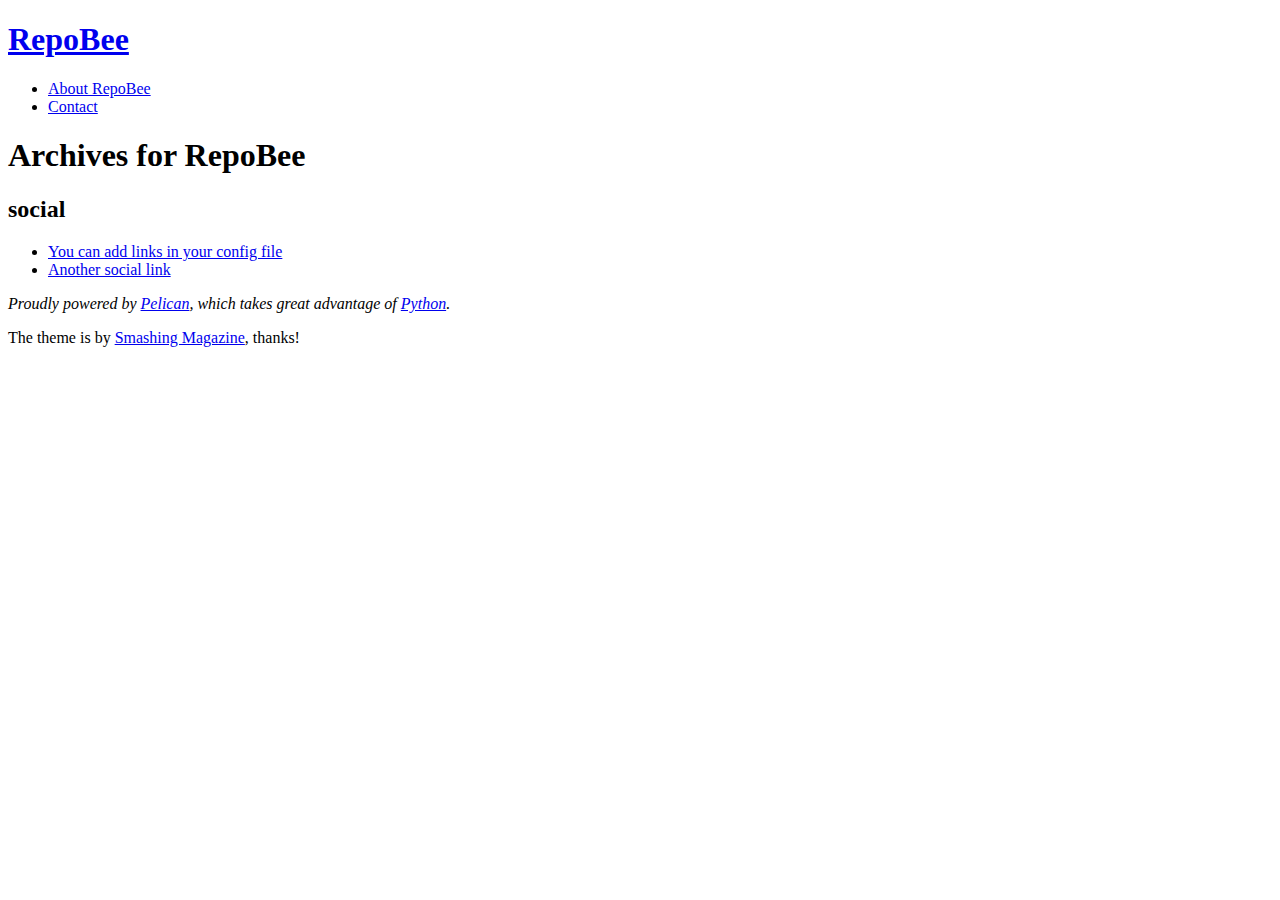
==== archives.html @ 9ee5b7c4 "Generate Pelican site" ====
<!DOCTYPE html>
<html lang="en">
<head>
        <meta charset="utf-8" />
        <title>RepoBee</title>
        <link rel="stylesheet" href="https://repobee.org/theme/css/main.css" />
</head>

<body id="index" class="home">
        <header id="banner" class="body">
                <h1><a href="https://repobee.org/">RepoBee </a></h1>
                <nav><ul>
                    <li><a href="https://repobee.org/">About RepoBee</a></li>
                    <li><a href="https://repobee.org/pages/contact.html">Contact</a></li>
                </ul></nav>
        </header><!-- /#banner -->
<section id="content" class="body">
<h1>Archives for RepoBee</h1>

<dl>
</dl>
</section>
        <section id="extras" class="body">
                <div class="social">
                        <h2>social</h2>
                        <ul>

                            <li><a href="#">You can add links in your config file</a></li>
                            <li><a href="#">Another social link</a></li>
                        </ul>
                </div><!-- /.social -->
        </section><!-- /#extras -->

        <footer id="contentinfo" class="body">
                <address id="about" class="vcard body">
                Proudly powered by <a href="http://getpelican.com/">Pelican</a>, which takes great advantage of <a href="http://python.org">Python</a>.
                </address><!-- /#about -->

                <p>The theme is by <a href="http://coding.smashingmagazine.com/2009/08/04/designing-a-html-5-layout-from-scratch/">Smashing Magazine</a>, thanks!</p>
        </footer><!-- /#contentinfo -->

</body>
</html>
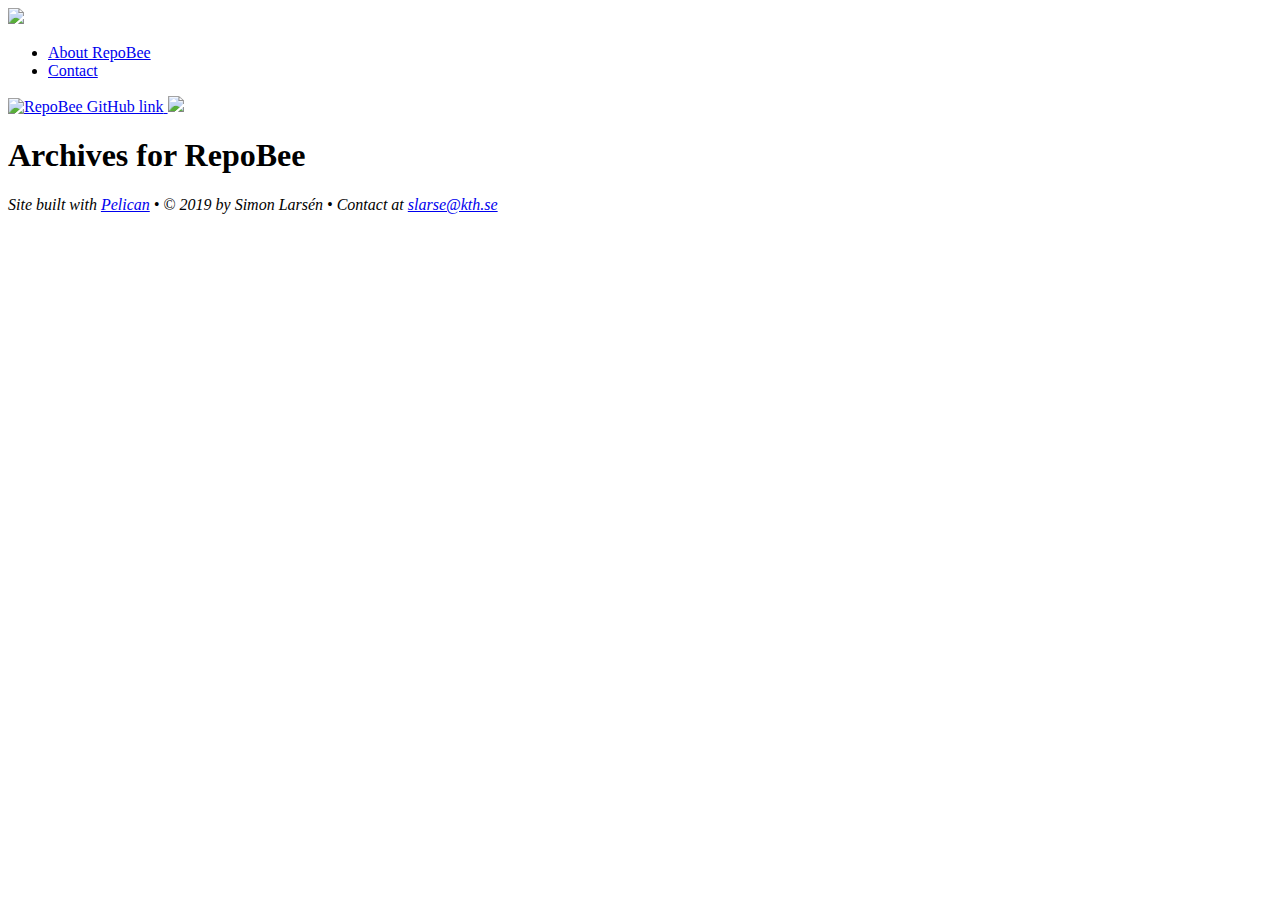
==== commit 01e319a6: "Generate Pelican site" ====
--- a/archives.html
+++ b/archives.html
@@ -1,43 +1,44 @@
 <!DOCTYPE html>
 <html lang="en">
 <head>
+        <title>RepoBee - Archives</title>
         <meta charset="utf-8" />
-        <title>RepoBee</title>
-        <link rel="stylesheet" href="https://repobee.org/theme/css/main.css" />
+        <link href="https://repobee.org/theme/css/main.css" rel="stylesheet"/>
 </head>
 
 <body id="index" class="home">
-        <header id="banner" class="body">
-                <h1><a href="https://repobee.org/">RepoBee </a></h1>
-                <nav><ul>
-                    <li><a href="https://repobee.org/">About RepoBee</a></li>
-                    <li><a href="https://repobee.org/pages/contact.html">Contact</a></li>
-                </ul></nav>
-        </header><!-- /#banner -->
-<section id="content" class="body">
+
+<div class="grid-container">
+    <header id="banner" class="row-item">
+            <a href="https://repobee.org/">
+            <img class="site-banner" src="/images/RepoBee_large-black.png">
+</a>
+    </header><!-- /#banner -->
+    <nav id="menu" class="middle-row-item"><ul>
+        <li><a href="https://repobee.org/">About RepoBee</a></li>
+        <li><a href="https://repobee.org/pages/contact.html">Contact</a></li>
+    </ul>
+        <a class="social" href="https://github.com/repobee/repobee">
+            <img src="https://repobee.org/theme/images/icons/github.png" alt="RepoBee GitHub link">
+        </a>
+        <a class="social" href="https://repobee.readthedocs.io">
+            <img src="https://repobee.org/theme/images/logo-dark.png">
+        </a>
+
+	</nav><!-- /#menu -->
+    <div class="primary-content middle-columns-content">
 <h1>Archives for RepoBee</h1>
 
 <dl>
 </dl>
-</section>
-        <section id="extras" class="body">
-                <div class="social">
-                        <h2>social</h2>
-                        <ul>
-
-                            <li><a href="#">You can add links in your config file</a></li>
-                            <li><a href="#">Another social link</a></li>
-                        </ul>
-                </div><!-- /.social -->
-        </section><!-- /#extras -->
-
-        <footer id="contentinfo" class="body">
-                <address id="about" class="vcard body">
-                Proudly powered by <a href="http://getpelican.com/">Pelican</a>, which takes great advantage of <a href="http://python.org">Python</a>.
-                </address><!-- /#about -->
-
-                <p>The theme is by <a href="http://coding.smashingmagazine.com/2009/08/04/designing-a-html-5-layout-from-scratch/">Smashing Magazine</a>, thanks!</p>
-        </footer><!-- /#contentinfo -->
-
+    </div>
+    <footer id="contentinfo" class="middle-row-item">
+            <address id="about" class="vcard body">
+            Site built with <a href="http://getpelican.com/">Pelican</a> •
+            © 2019 by Simon Larsén • Contact at
+            <a href="mailto:slarse@kth.se">slarse@kth.se</a>
+            </address><!-- /#about -->
+    </footer><!-- /#contentinfo -->
+</div>
 </body>
 </html>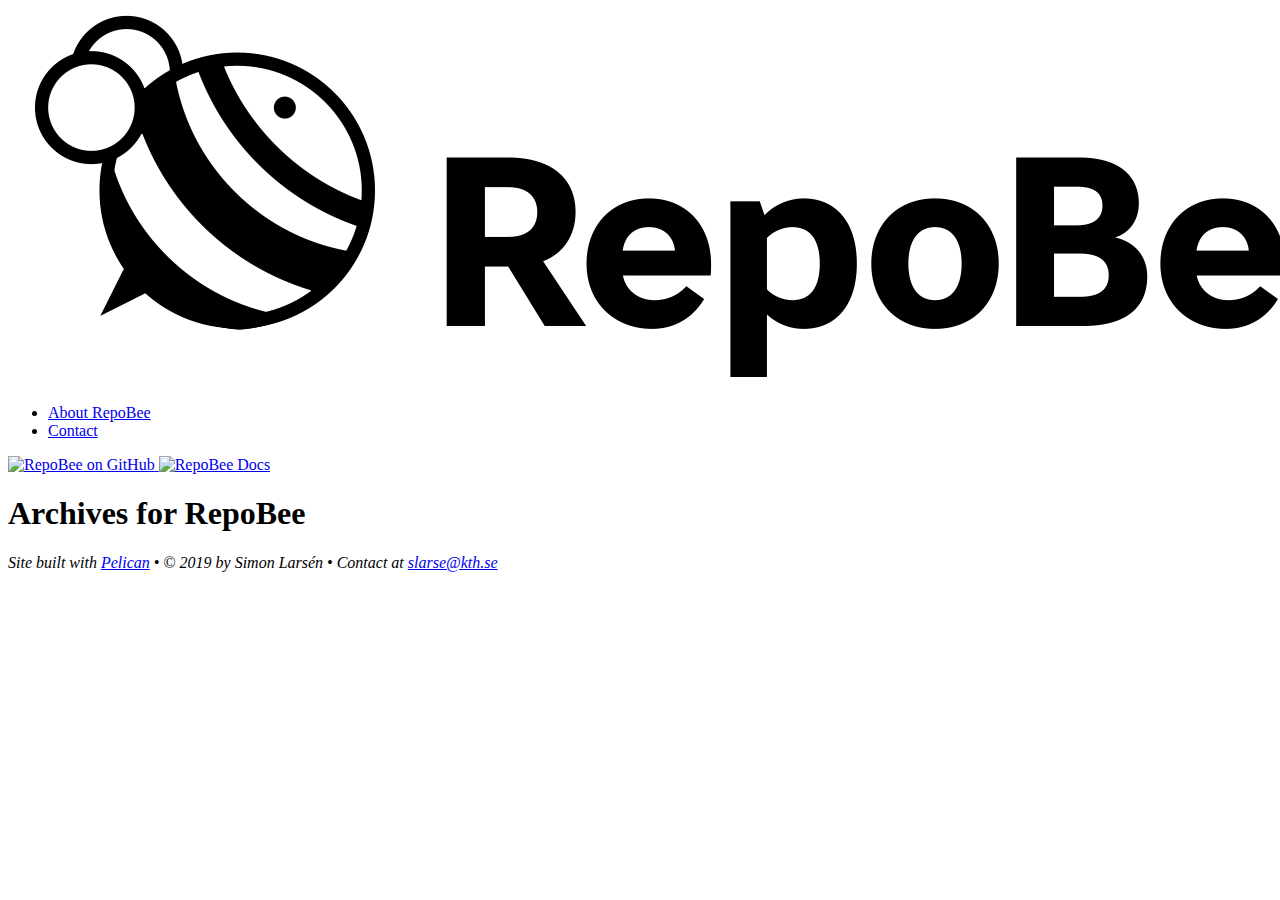
==== commit 0889bb39: "Generate Pelican site" ====
--- a/archives.html
+++ b/archives.html
@@ -19,10 +19,10 @@
         <li><a href="https://repobee.org/pages/contact.html">Contact</a></li>
     </ul>
         <a class="social" href="https://github.com/repobee/repobee">
-            <img src="https://repobee.org/theme/images/icons/github.png" alt="RepoBee GitHub link">
+            <img src="https://repobee.org/theme/images/github.png" alt="RepoBee on GitHub">
         </a>
         <a class="social" href="https://repobee.readthedocs.io">
-            <img src="https://repobee.org/theme/images/logo-dark.png">
+            <img src="https://repobee.org/theme/images/logo-dark.png" alt="RepoBee Docs">
         </a>
 
 	</nav><!-- /#menu -->
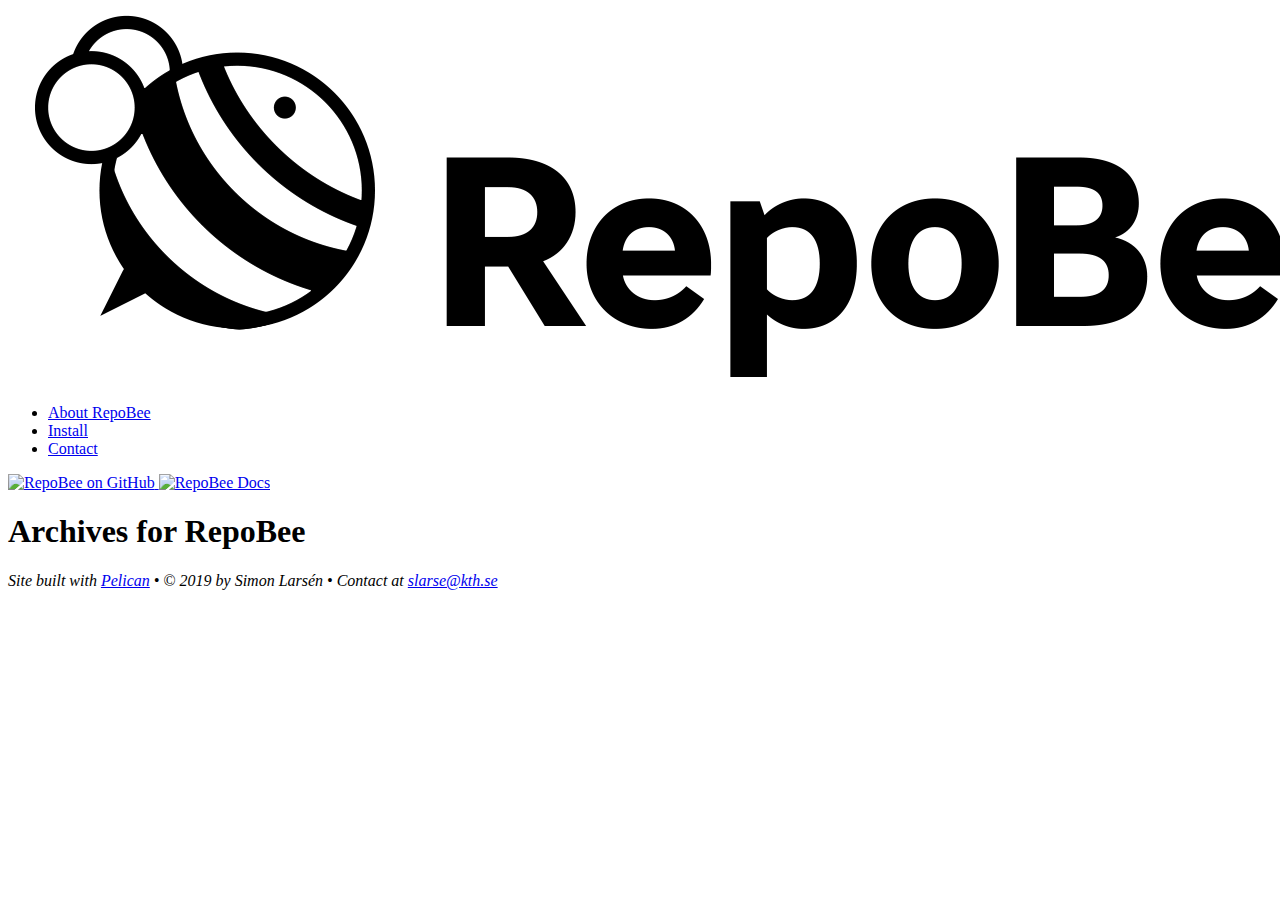
==== commit c139f588: "Generate Pelican site" ====
--- a/archives.html
+++ b/archives.html
@@ -16,6 +16,7 @@
     </header><!-- /#banner -->
     <nav id="menu" class="middle-row-item"><ul>
         <li><a href="https://repobee.org/">About RepoBee</a></li>
+        <li><a href="https://repobee.org/pages/install.html">Install</a></li>
         <li><a href="https://repobee.org/pages/contact.html">Contact</a></li>
     </ul>
         <a class="social" href="https://github.com/repobee/repobee">
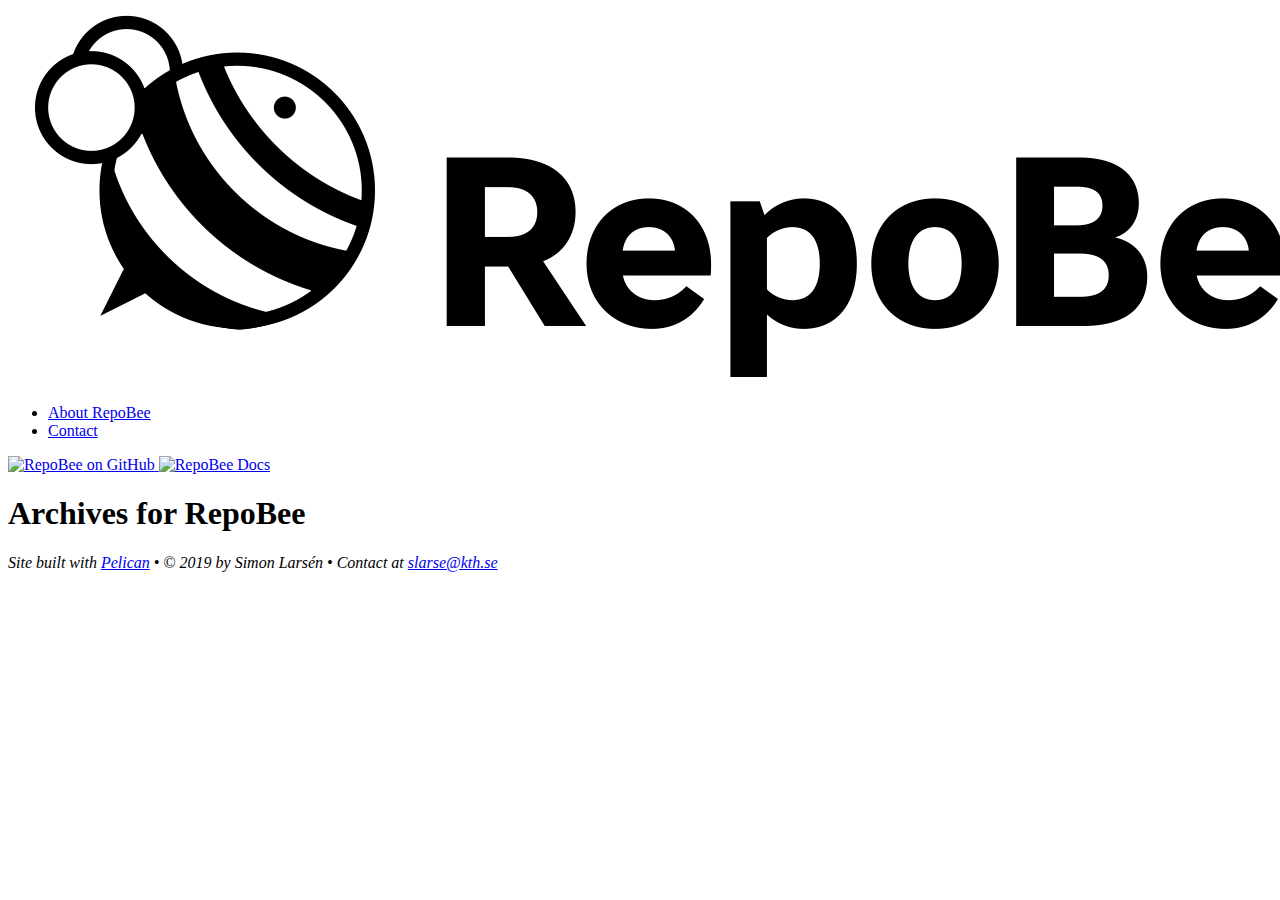
==== commit 8576726b: "Generate Pelican site" ====
--- a/archives.html
+++ b/archives.html
@@ -16,7 +16,6 @@
     </header><!-- /#banner -->
     <nav id="menu" class="middle-row-item"><ul>
         <li><a href="https://repobee.org/">About RepoBee</a></li>
-        <li><a href="https://repobee.org/pages/install.html">Install</a></li>
         <li><a href="https://repobee.org/pages/contact.html">Contact</a></li>
     </ul>
         <a class="social" href="https://github.com/repobee/repobee">
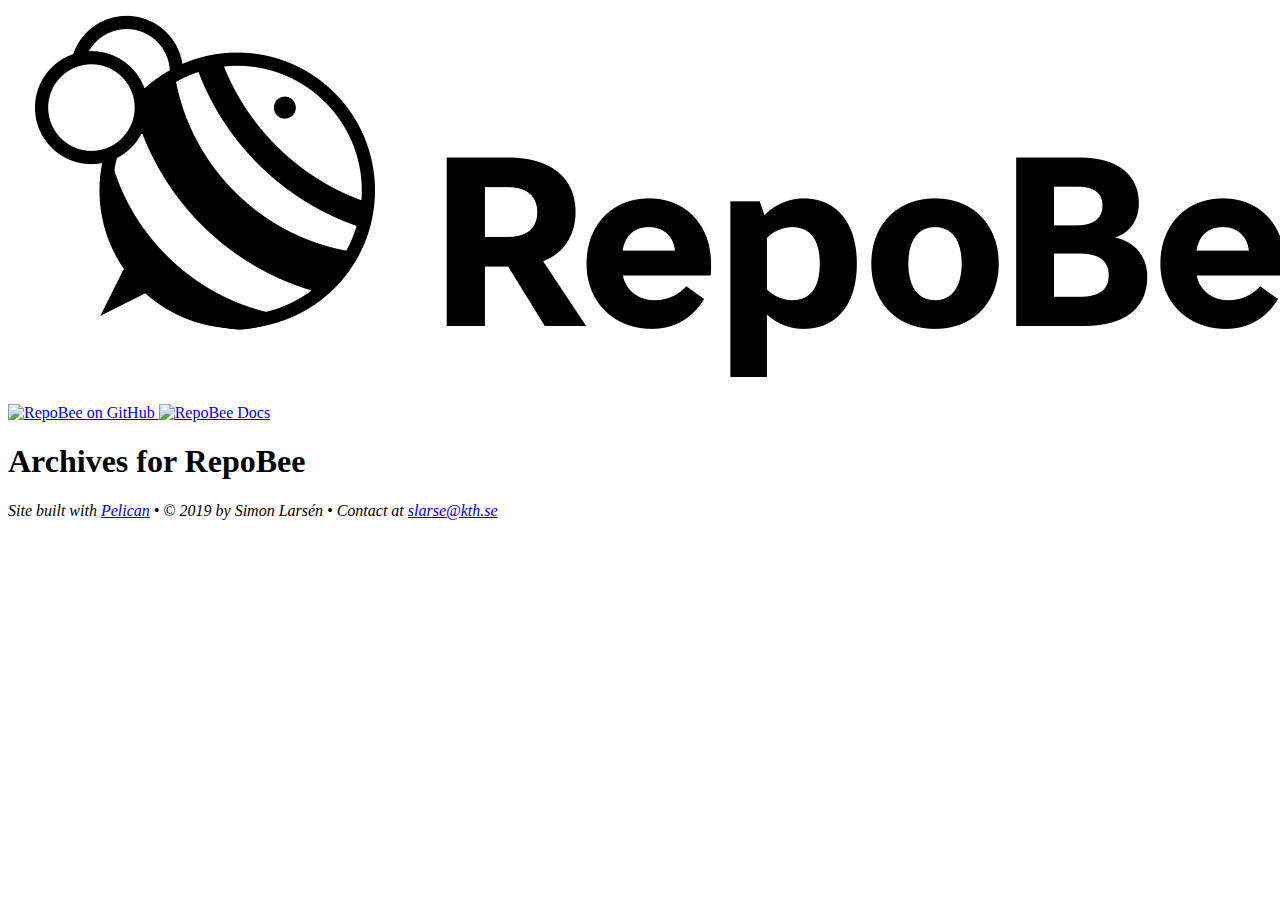
==== commit 6b1074d4: "Generate Pelican site" ====
--- a/archives.html
+++ b/archives.html
@@ -15,8 +15,6 @@
 </a>
     </header><!-- /#banner -->
     <nav id="menu" class="middle-row-item"><ul>
-        <li><a href="https://repobee.org/">About RepoBee</a></li>
-        <li><a href="https://repobee.org/pages/contact.html">Contact</a></li>
     </ul>
         <a class="social" href="https://github.com/repobee/repobee">
             <img src="https://repobee.org/theme/images/github.png" alt="RepoBee on GitHub">
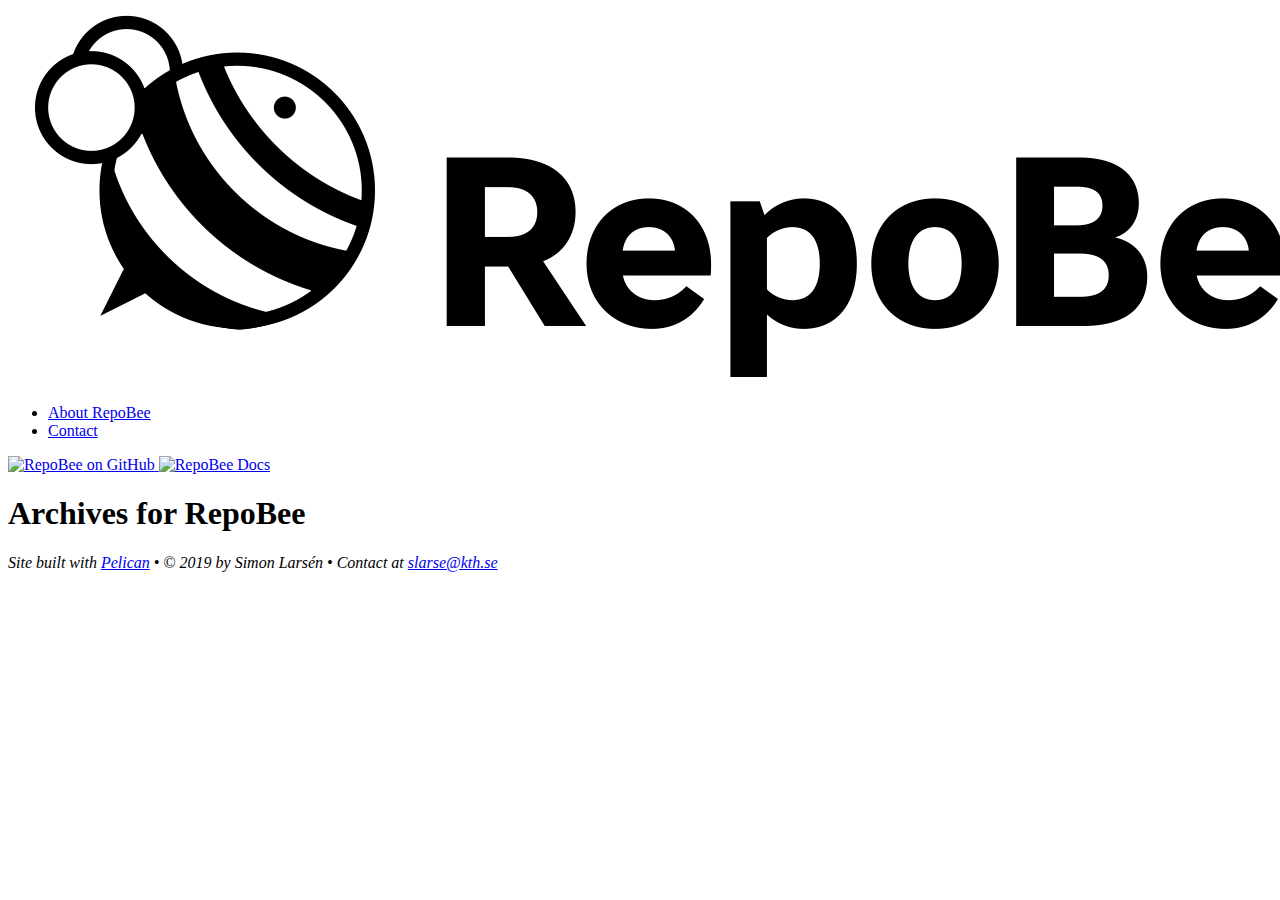
==== commit 99ab6e05: "Generate Pelican site" ====
--- a/archives.html
+++ b/archives.html
@@ -15,6 +15,8 @@
 </a>
     </header><!-- /#banner -->
     <nav id="menu" class="middle-row-item"><ul>
+        <li><a href="https://repobee.org/">About RepoBee</a></li>
+        <li><a href="https://repobee.org/pages/contact.html">Contact</a></li>
     </ul>
         <a class="social" href="https://github.com/repobee/repobee">
             <img src="https://repobee.org/theme/images/github.png" alt="RepoBee on GitHub">
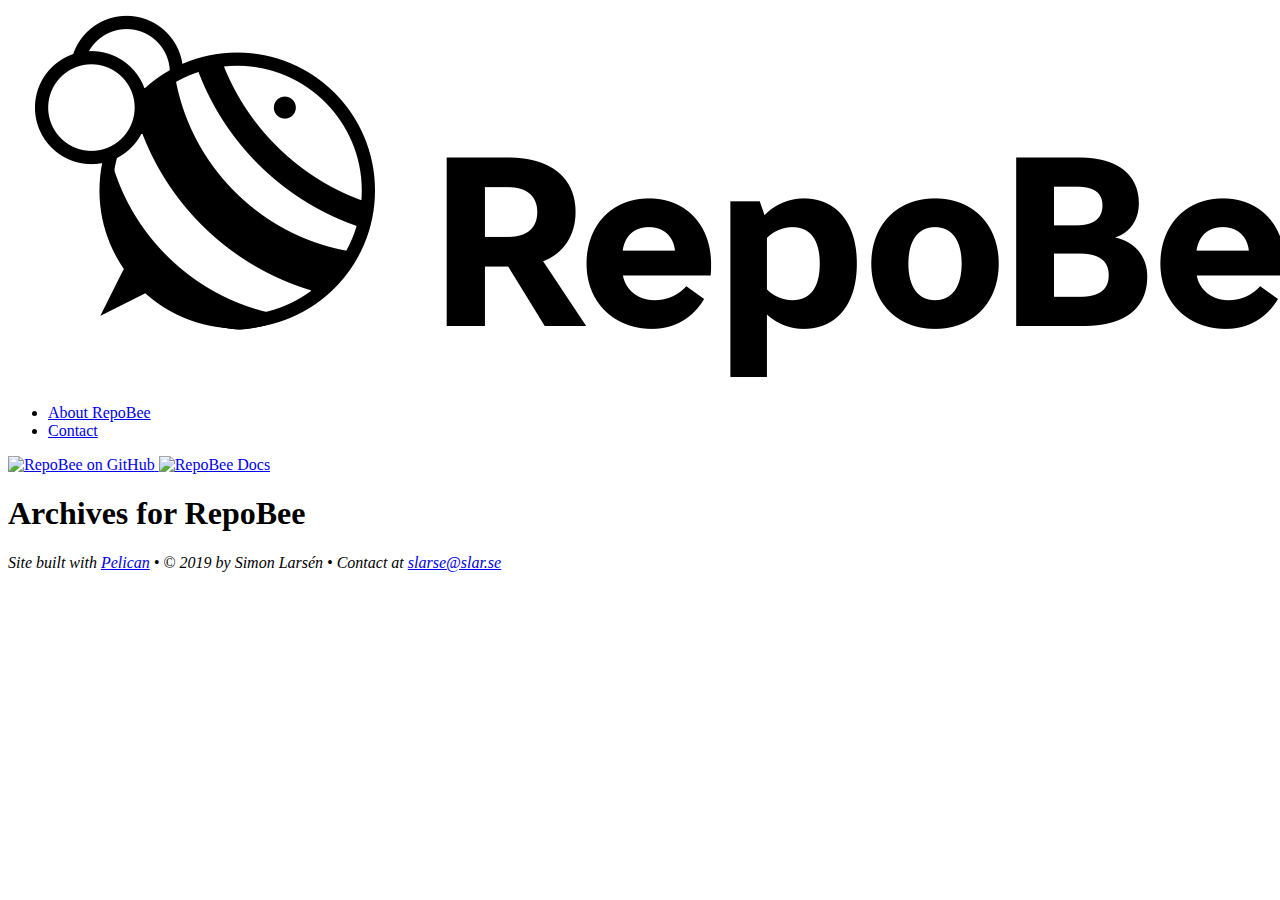
==== commit 76207206: "Generate Pelican site" ====
--- a/archives.html
+++ b/archives.html
@@ -36,7 +36,7 @@
             <address id="about" class="vcard body">
             Site built with <a href="http://getpelican.com/">Pelican</a> •
             © 2019 by Simon Larsén • Contact at
-            <a href="mailto:slarse@kth.se">slarse@kth.se</a>
+            <a href="mailto:slarse@slar.se">slarse@slar.se</a>
             </address><!-- /#about -->
     </footer><!-- /#contentinfo -->
 </div>
